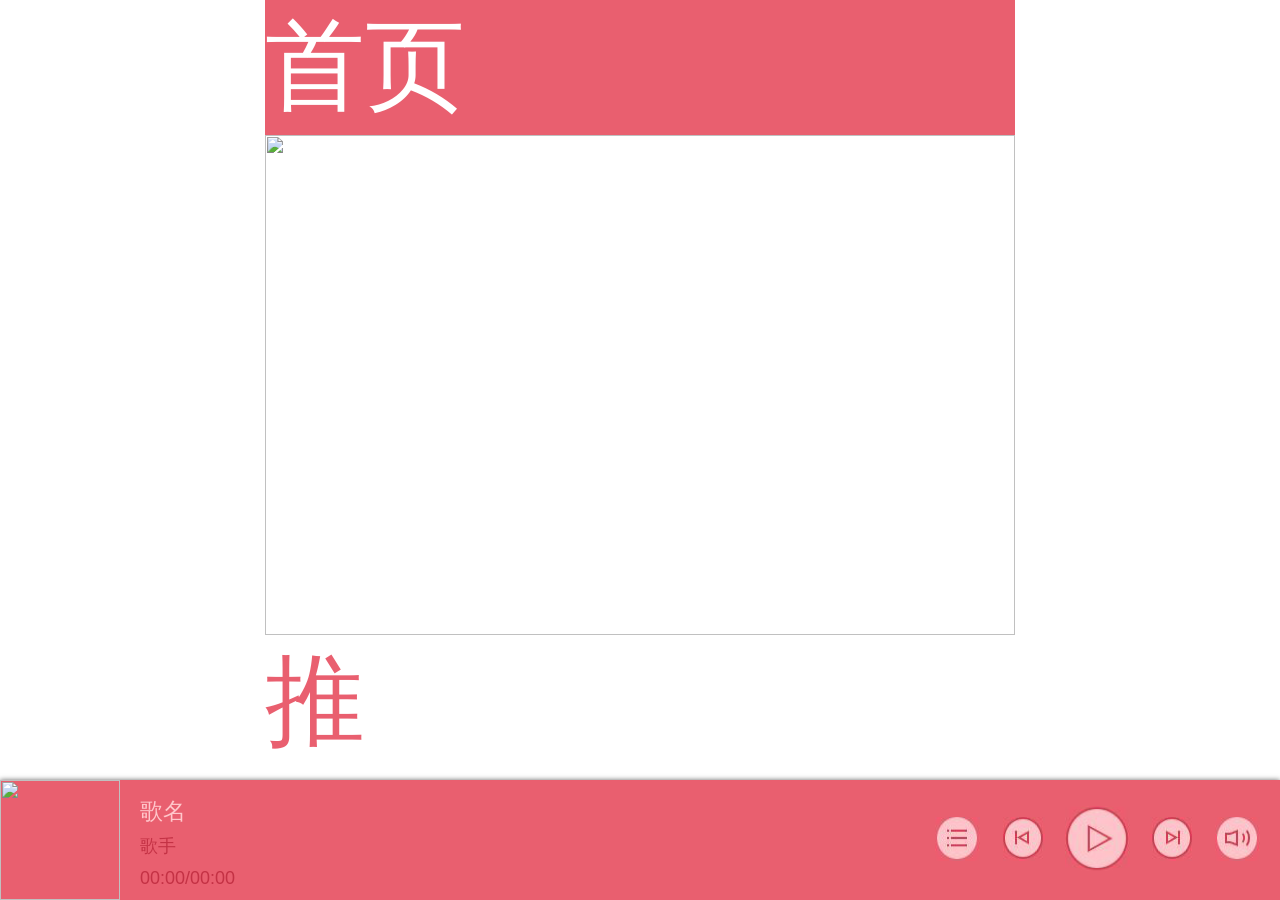
==== index.html @ 224133f3 "music" ====
<!DOCTYPE html>
<html lang="en" data-scale="true">
  <head>
    <meta charset="utf-8">
    <!-- <meta name="viewport" content="width=device-width, initial-scale=1, shrink-to-fit=no"> -->
    <meta name="viewport" content="width=device-width,height=device-height, shrink-to-fit=no, user-scalable=no,initial-scale=1, minimum-scale=1, maximum-scale=1">  
    <!-- <script src="../src/assets/js/index.js"></script> -->
    <meta name="referrer" content="no-referrer">
    <meta name="theme-color" content="#000000">
    <link href="https://cdn.bootcss.com/antd-mobile/2.2.13/antd-mobile.css" rel="stylesheet" type="text/css"  />
    <!-- <meta content="telephone=no,email=no" name="format-detection"> -->
    <!-- <script>!function(e){function t(a){if(i[a])return i[a].exports;var n=i[a]={exports:{},id:a,loaded:!1};return e[a].call(n.exports,n,n.exports,t),n.loaded=!0,n.exports}var i={};return t.m=e,t.c=i,t.p="",t(0)}([function(e,t){"use strict";Object.defineProperty(t,"__esModule",{value:!0});var i=window;t["default"]=i.flex=function(e,t){var a=e||100,n=t||1,r=i.document,o=navigator.userAgent,d=o.match(/Android[\S\s]+AppleWebkit\/(\d{3})/i),l=o.match(/U3\/((\d+|\.){5,})/i),c=l&&parseInt(l[1].split(".").join(""),10)>=80,p=navigator.appVersion.match(/(iphone|ipad|ipod)/gi),s=i.devicePixelRatio||1;p||d&&d[1]>534||c||(s=1);var u=1/s,m=r.querySelector('meta[name="viewport"]');m||(m=r.createElement("meta"),m.setAttribute("name","viewport"),r.head.appendChild(m)),m.setAttribute("content","width=device-width,user-scalable=no,initial-scale="+u+",maximum-scale="+u+",minimum-scale="+u),r.documentElement.style.fontSize=a/2*s*n+"px"},e.exports=t["default"]}]); flex(100, 1);</script> -->
    <!-- <script src="http://g.tbcdn.cn/mtb/lib-flexible/0.3.4/??flexible_css.js,flexible.js"></script> -->
    <!-- RAS加密插件 -->
    <style>
      html,body{
        width: 100%;
        max-width: 750px;
        height: 100%;
        display: block;
        margin: auto;
      }
      #root{
        width: 100%;
        height: 100%;
      }
      .App{
        width: 100%;
        height: 100%;
        overflow: auto;
      }
      .amap-copyright{
        display: none !important;
      }
      .bofyalertbox{
        position: fixed;
        z-index: 1001;
        top: 0;
        left: 0;
        bottom: 0;
        display: none;
        right: 0;
        background: rgba(0,0,0,0.67);
      }
      .bofyalertbox .boxl{
        width: 5.4rem;
        /* height: 2.8rem; */
        position: absolute;
        top: 50%;
        margin-top: -1.4rem;
        left: 50%;
        margin-left: -2.7rem;
        background: #fff;
        border-radius: 0.26rem;
        overflow: hidden;
        padding: 0.5rem 0 1.3rem;
      }
      .bofyalertbox .boxl p{
            width: 3.6rem;
            font-size: 0.32rem;
            color: #494949;
            margin: auto;
            text-align: center;
            line-height: 0.5rem;
            /* margin-top: 0.5rem; */
        }
        .bofyalertbox .boxl .btmbox{
            width:5.4rem;
            height:0.88rem;
            position: absolute;
            left: 0;
            bottom: 0;
        }
        .bofyalertbox .boxl .btmbox label{
                width: 50%;
                height: 0.88rem;
                line-height: 0.88rem;
                text-align: center;
                box-sizing: border-box;
                border-top: 1px solid #eee;
                float: left;
                font-size: 0.3rem;
                color: #777;
            }
        .bofyalertbox .boxl .btmbox label:last-child{
            border-left: 1px solid #eee;
            color: #24C789;
        }
    </style>
    <script>
      let widt=document.documentElement.clientWidth>750?750:document.documentElement.clientWidth

      document.documentElement.style.fontSize=widt / 750 * 100 + 'px';
     window.onload=function(){
      //  alert(window.devicePixelRatio)
      //  alert(window.screen.width)
      
      // if(window.location.href.split('/Explorer/').length==2){
      //   document.documentElement.style.fontSize = document.documentElement.clientWidth / 750 * 100 + 'px';
      // }else{
      //   document.documentElement.style.fontSize = window.screen.width * window.devicePixelRatio / 7.5 + 'px';
      // }
      
     }
    //  function sayHello() {
    //   // alert("我是无参无返回toast") 
    //  }
    
    function changetit(url){//传递地址
      console.log(url)
      if(url){
        window.location.href=url
      }
    }
    function hideheaderlefticon(bol){
      var left=document.getElementById('header_left_icon')
      if(bol){
        left.style.display='blobk'
      }else{
        left.style.display='none'
      }
      
    }
    function  getiframe(){
     // window.frames['iframeId'];
     // console.log(999999,window.frames['SunPage'])
      if(window.frames['SunPage']!=undefined){
        return true
      }else{
        return false
      }
    }
     function getAgrT(str){
      setCookie('argT',str,1)
      sessionStorage.setItem('argt',str)
     }
     function CommissionDisplay(bool){
      sessionStorage.setItem('CommissionDisplay',bool)
     }
     function sentconsole(res,tit){

        // var continer=document.getElementById('consolebox');
        // var txtlist=JSON.stringify(res).split(',')
        // continer.innerHTML+='<p>'+tit+'</p>'
        // txtlist.map(function(value,key){
        //   continer.innerHTML+='<p>'+value+'<p>';
        // })
        // continer.innerHTML+='<p style="width:100%;height:60px;"></p>'
        
     }
    
     function setCookie(cname,cvalue,exdays){
          var d = new Date();
          d.setTime(d.getTime()+(exdays*24*60*60*1000));
          var expires = "expires="+d.toGMTString();
          document.cookie = cname+"="+cvalue+"; "+expires;
      }
    </script>
    <script src="https://as.alipayobjects.com/g/component/fastclick/1.0.6/fastclick.js"></script>
    <script>
      if ('addEventListener' in document) {
        document.addEventListener('DOMContentLoaded', function() {
          FastClick.attach(document.body);
        }, false);
      }
      if(!window.Promise) {
        document.writeln('<script src="https://as.alipayobjects.com/g/component/es6-promise/3.2.2/es6-promise.min.js"'+'>'+'<'+'/'+'script>');
      }
    </script>
    
    
    <!-- <script>
    
      if(window.location.host=="devpage.henzfin.com"||window.location.host=="testpage.henzfin.com"){//如果是测试账号就加载日志
        document.writeln('<script src="https://cdn.bootcss.com/eruda/1.4.3/eruda.min.js"'+'>'+'<'+'/'+'script>');
          setTimeout(function(){
            eruda.init({
              tool: ['console', 'elements','network','Sources','Resources']
            });
          },200)
       
      }
       
    </script> -->
    <!--
      manifest.json provides metadata used when your web app is added to the
      homescreen on Android. See https://developers.google.com/web/fundamentals/engage-and-retain/web-app-manifest/
    -->
    <!-- <link rel="manifest" href="%PUBLIC_URL%/manifest.json"> -->
    <!-- <link rel="shortcut icon" href="%PUBLIC_URL%/favicon.ico"> -->
    <!--
      Notice the use of %PUBLIC_URL% in the tags above.
      It will be replaced with the URL of the `public` folder during the build.
      Only files inside the `public` folder can be referenced from the HTML.

      Unlike "/favicon.ico" or "favicon.ico", "%PUBLIC_URL%/favicon.ico" will
      work correctly both with client-side routing and a non-root public URL.
      Learn how to configure a non-root public URL by running `npm run build`.
    -->
    <title></title>
  </head>
  <body>
      <!-- <div class="indexloading" id="indexloading" style="border-radius: 10px">
        <img src='http://chuantu.biz/t6/324/1528266388x-1566688329.gif' />
      </div> -->
    <noscript>
      You need to enable JavaScript to run this app.
    </noscript>
    <div id="root"></div>
    <!--
      This HTML file is a template.
      If you open it directly in the browser, you will see an empty page.

      You can add webfonts, meta tags, or analytics to this file.
      The build step will place the bundled scripts into the <body> tag.

      To begin the development, run `npm start` or `yarn start`.
      To create a production bundle, use `npm run build` or `yarn build`.
    -->
  <script type="text/javascript" src="./app_3c23c63b.js"></script></body>
</html>
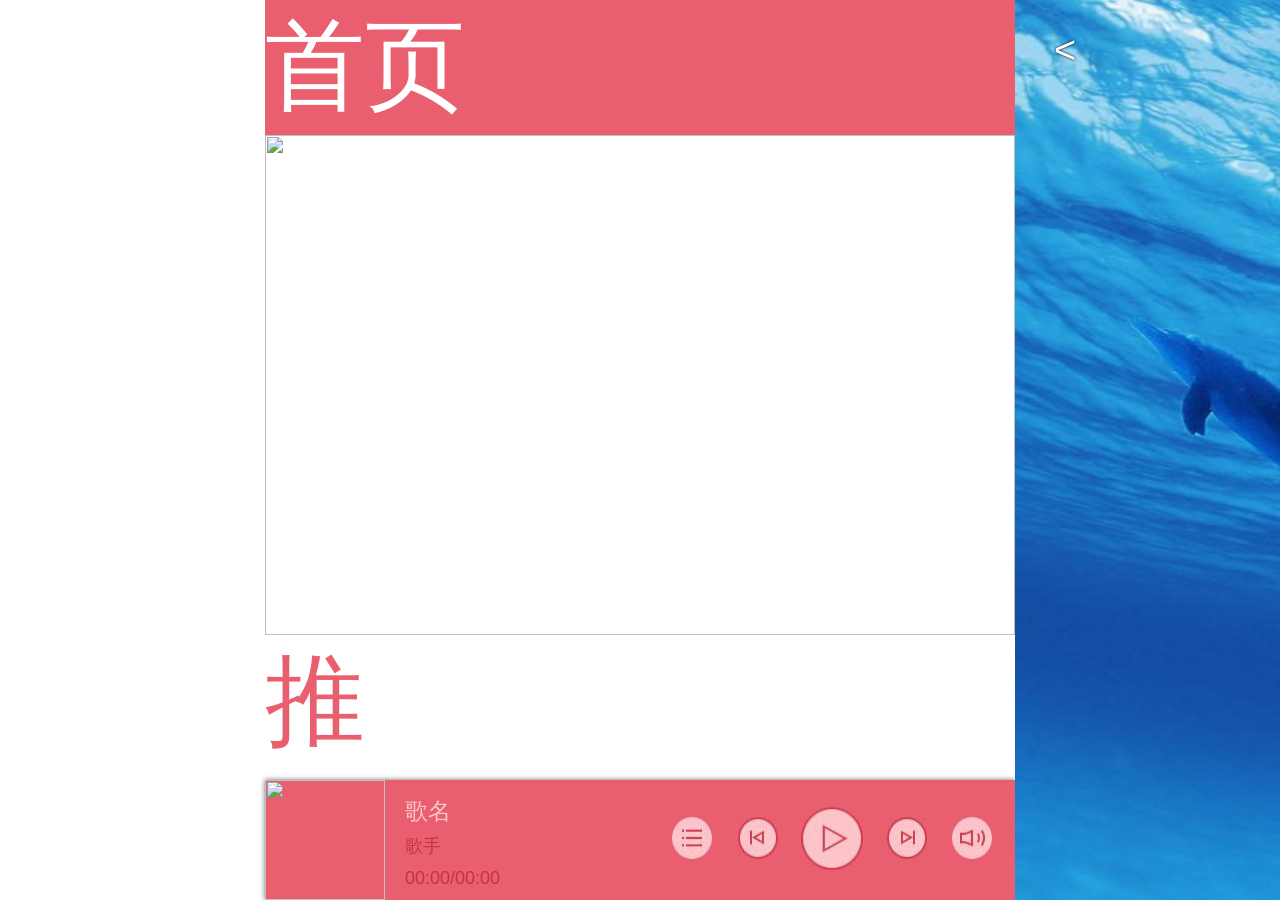
==== commit 5b2e2edc: "a" ====
--- a/index.html
+++ b/index.html
@@ -217,5 +217,5 @@
       To begin the development, run `npm start` or `yarn start`.
       To create a production bundle, use `npm run build` or `yarn build`.
     -->
-  <script type="text/javascript" src="./app_3c23c63b.js"></script></body>
+  <script type="text/javascript" src="./app_a83de348.js"></script></body>
 </html>
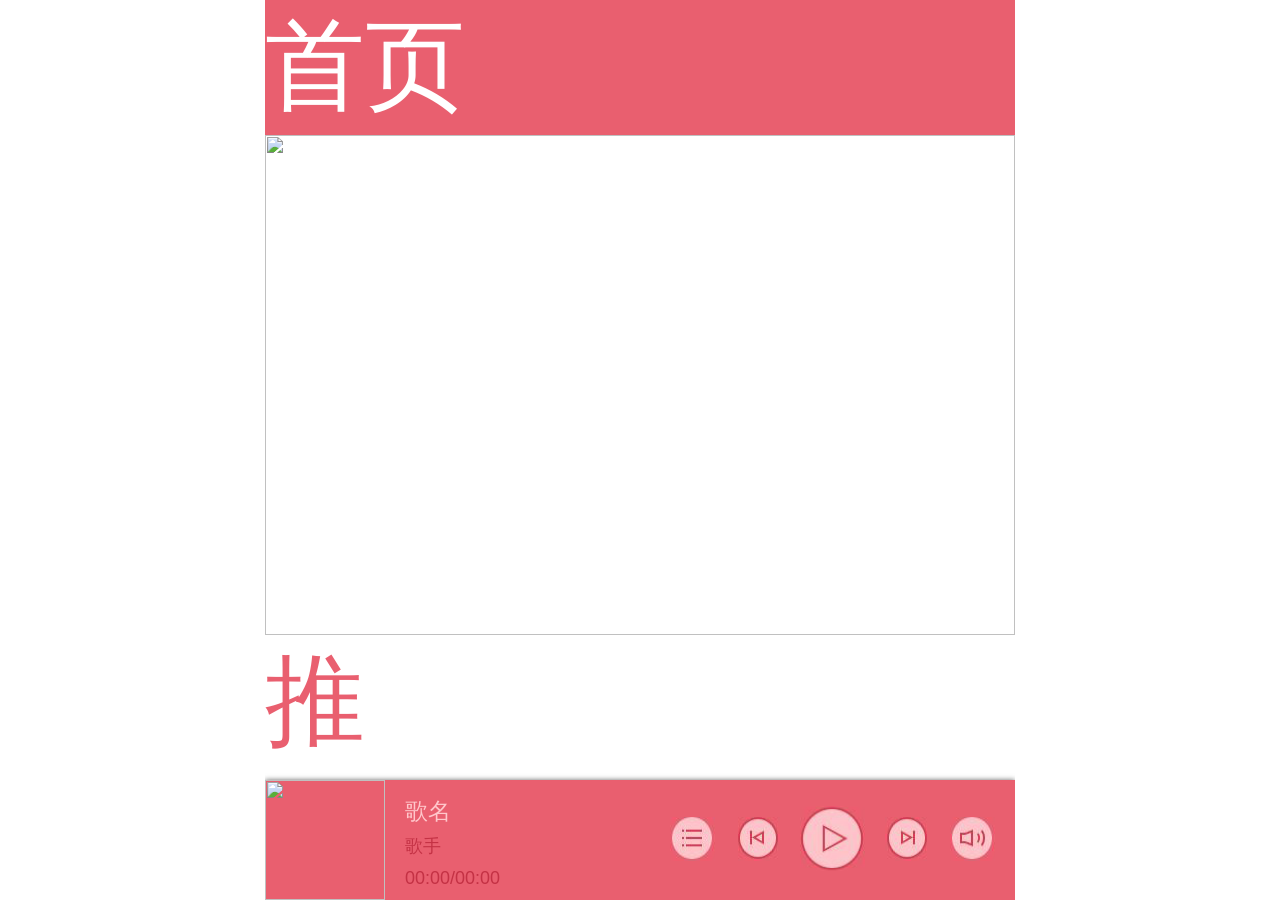
==== commit efd1930e: "sd" ====
--- a/index.html
+++ b/index.html
@@ -28,6 +28,11 @@
         width: 100%;
         height: 100%;
         overflow: auto;
+      }
+      .App>div{
+        width: 100%;
+        height: 100%;
+      
       }
       .amap-copyright{
         display: none !important;
@@ -217,5 +222,5 @@
       To begin the development, run `npm start` or `yarn start`.
       To create a production bundle, use `npm run build` or `yarn build`.
     -->
-  <script type="text/javascript" src="./app_a83de348.js"></script></body>
+  <script type="text/javascript" src="./app_8f90cdd7.js"></script></body>
 </html>
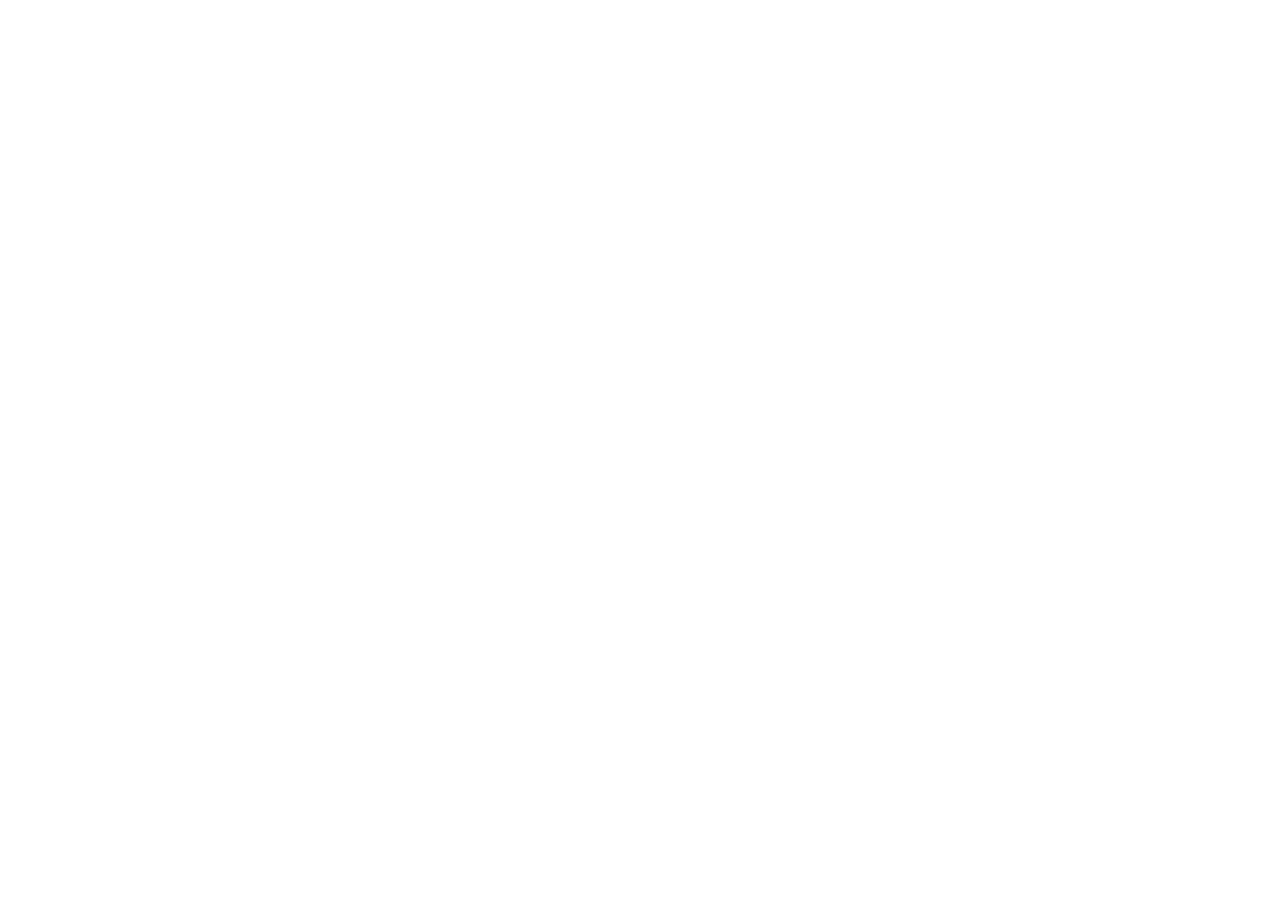
==== commit 70444e40: "my block" ====
--- a/index.html
+++ b/index.html
@@ -1,226 +1,4 @@
-<!DOCTYPE html>
-<html lang="en" data-scale="true">
-  <head>
-    <meta charset="utf-8">
-    <!-- <meta name="viewport" content="width=device-width, initial-scale=1, shrink-to-fit=no"> -->
-    <meta name="viewport" content="width=device-width,height=device-height, shrink-to-fit=no, user-scalable=no,initial-scale=1, minimum-scale=1, maximum-scale=1">  
-    <!-- <script src="../src/assets/js/index.js"></script> -->
-    <meta name="referrer" content="no-referrer">
-    <meta name="theme-color" content="#000000">
-    <link href="https://cdn.bootcss.com/antd-mobile/2.2.13/antd-mobile.css" rel="stylesheet" type="text/css"  />
-    <!-- <meta content="telephone=no,email=no" name="format-detection"> -->
-    <!-- <script>!function(e){function t(a){if(i[a])return i[a].exports;var n=i[a]={exports:{},id:a,loaded:!1};return e[a].call(n.exports,n,n.exports,t),n.loaded=!0,n.exports}var i={};return t.m=e,t.c=i,t.p="",t(0)}([function(e,t){"use strict";Object.defineProperty(t,"__esModule",{value:!0});var i=window;t["default"]=i.flex=function(e,t){var a=e||100,n=t||1,r=i.document,o=navigator.userAgent,d=o.match(/Android[\S\s]+AppleWebkit\/(\d{3})/i),l=o.match(/U3\/((\d+|\.){5,})/i),c=l&&parseInt(l[1].split(".").join(""),10)>=80,p=navigator.appVersion.match(/(iphone|ipad|ipod)/gi),s=i.devicePixelRatio||1;p||d&&d[1]>534||c||(s=1);var u=1/s,m=r.querySelector('meta[name="viewport"]');m||(m=r.createElement("meta"),m.setAttribute("name","viewport"),r.head.appendChild(m)),m.setAttribute("content","width=device-width,user-scalable=no,initial-scale="+u+",maximum-scale="+u+",minimum-scale="+u),r.documentElement.style.fontSize=a/2*s*n+"px"},e.exports=t["default"]}]); flex(100, 1);</script> -->
-    <!-- <script src="http://g.tbcdn.cn/mtb/lib-flexible/0.3.4/??flexible_css.js,flexible.js"></script> -->
-    <!-- RAS加密插件 -->
-    <style>
-      html,body{
-        width: 100%;
-        max-width: 750px;
-        height: 100%;
-        display: block;
-        margin: auto;
-      }
-      #root{
+<!DOCTYPE html><html lang=en><head><meta charset=utf-8><meta http-equiv=X-UA-Compatible content="chrome=1"><meta name=viewport content="width=device-width,initial-scale=1"><title>林津津的个人博客</title><link href=https://cdnjs.cloudflare.com/ajax/libs/element-ui/2.4.9/theme-chalk/index.css rel=stylesheet><style>html,body{
         width: 100%;
         height: 100%;
-      }
-      .App{
-        width: 100%;
-        height: 100%;
-        overflow: auto;
-      }
-      .App>div{
-        width: 100%;
-        height: 100%;
-      
-      }
-      .amap-copyright{
-        display: none !important;
-      }
-      .bofyalertbox{
-        position: fixed;
-        z-index: 1001;
-        top: 0;
-        left: 0;
-        bottom: 0;
-        display: none;
-        right: 0;
-        background: rgba(0,0,0,0.67);
-      }
-      .bofyalertbox .boxl{
-        width: 5.4rem;
-        /* height: 2.8rem; */
-        position: absolute;
-        top: 50%;
-        margin-top: -1.4rem;
-        left: 50%;
-        margin-left: -2.7rem;
-        background: #fff;
-        border-radius: 0.26rem;
-        overflow: hidden;
-        padding: 0.5rem 0 1.3rem;
-      }
-      .bofyalertbox .boxl p{
-            width: 3.6rem;
-            font-size: 0.32rem;
-            color: #494949;
-            margin: auto;
-            text-align: center;
-            line-height: 0.5rem;
-            /* margin-top: 0.5rem; */
-        }
-        .bofyalertbox .boxl .btmbox{
-            width:5.4rem;
-            height:0.88rem;
-            position: absolute;
-            left: 0;
-            bottom: 0;
-        }
-        .bofyalertbox .boxl .btmbox label{
-                width: 50%;
-                height: 0.88rem;
-                line-height: 0.88rem;
-                text-align: center;
-                box-sizing: border-box;
-                border-top: 1px solid #eee;
-                float: left;
-                font-size: 0.3rem;
-                color: #777;
-            }
-        .bofyalertbox .boxl .btmbox label:last-child{
-            border-left: 1px solid #eee;
-            color: #24C789;
-        }
-    </style>
-    <script>
-      let widt=document.documentElement.clientWidth>750?750:document.documentElement.clientWidth
-
-      document.documentElement.style.fontSize=widt / 750 * 100 + 'px';
-     window.onload=function(){
-      //  alert(window.devicePixelRatio)
-      //  alert(window.screen.width)
-      
-      // if(window.location.href.split('/Explorer/').length==2){
-      //   document.documentElement.style.fontSize = document.documentElement.clientWidth / 750 * 100 + 'px';
-      // }else{
-      //   document.documentElement.style.fontSize = window.screen.width * window.devicePixelRatio / 7.5 + 'px';
-      // }
-      
-     }
-    //  function sayHello() {
-    //   // alert("我是无参无返回toast") 
-    //  }
-    
-    function changetit(url){//传递地址
-      console.log(url)
-      if(url){
-        window.location.href=url
-      }
-    }
-    function hideheaderlefticon(bol){
-      var left=document.getElementById('header_left_icon')
-      if(bol){
-        left.style.display='blobk'
-      }else{
-        left.style.display='none'
-      }
-      
-    }
-    function  getiframe(){
-     // window.frames['iframeId'];
-     // console.log(999999,window.frames['SunPage'])
-      if(window.frames['SunPage']!=undefined){
-        return true
-      }else{
-        return false
-      }
-    }
-     function getAgrT(str){
-      setCookie('argT',str,1)
-      sessionStorage.setItem('argt',str)
-     }
-     function CommissionDisplay(bool){
-      sessionStorage.setItem('CommissionDisplay',bool)
-     }
-     function sentconsole(res,tit){
-
-        // var continer=document.getElementById('consolebox');
-        // var txtlist=JSON.stringify(res).split(',')
-        // continer.innerHTML+='<p>'+tit+'</p>'
-        // txtlist.map(function(value,key){
-        //   continer.innerHTML+='<p>'+value+'<p>';
-        // })
-        // continer.innerHTML+='<p style="width:100%;height:60px;"></p>'
-        
-     }
-    
-     function setCookie(cname,cvalue,exdays){
-          var d = new Date();
-          d.setTime(d.getTime()+(exdays*24*60*60*1000));
-          var expires = "expires="+d.toGMTString();
-          document.cookie = cname+"="+cvalue+"; "+expires;
-      }
-    </script>
-    <script src="https://as.alipayobjects.com/g/component/fastclick/1.0.6/fastclick.js"></script>
-    <script>
-      if ('addEventListener' in document) {
-        document.addEventListener('DOMContentLoaded', function() {
-          FastClick.attach(document.body);
-        }, false);
-      }
-      if(!window.Promise) {
-        document.writeln('<script src="https://as.alipayobjects.com/g/component/es6-promise/3.2.2/es6-promise.min.js"'+'>'+'<'+'/'+'script>');
-      }
-    </script>
-    
-    
-    <!-- <script>
-    
-      if(window.location.host=="devpage.henzfin.com"||window.location.host=="testpage.henzfin.com"){//如果是测试账号就加载日志
-        document.writeln('<script src="https://cdn.bootcss.com/eruda/1.4.3/eruda.min.js"'+'>'+'<'+'/'+'script>');
-          setTimeout(function(){
-            eruda.init({
-              tool: ['console', 'elements','network','Sources','Resources']
-            });
-          },200)
-       
-      }
-       
-    </script> -->
-    <!--
-      manifest.json provides metadata used when your web app is added to the
-      homescreen on Android. See https://developers.google.com/web/fundamentals/engage-and-retain/web-app-manifest/
-    -->
-    <!-- <link rel="manifest" href="%PUBLIC_URL%/manifest.json"> -->
-    <!-- <link rel="shortcut icon" href="%PUBLIC_URL%/favicon.ico"> -->
-    <!--
-      Notice the use of %PUBLIC_URL% in the tags above.
-      It will be replaced with the URL of the `public` folder during the build.
-      Only files inside the `public` folder can be referenced from the HTML.
-
-      Unlike "/favicon.ico" or "favicon.ico", "%PUBLIC_URL%/favicon.ico" will
-      work correctly both with client-side routing and a non-root public URL.
-      Learn how to configure a non-root public URL by running `npm run build`.
-    -->
-    <title></title>
-  </head>
-  <body>
-      <!-- <div class="indexloading" id="indexloading" style="border-radius: 10px">
-        <img src='http://chuantu.biz/t6/324/1528266388x-1566688329.gif' />
-      </div> -->
-    <noscript>
-      You need to enable JavaScript to run this app.
-    </noscript>
-    <div id="root"></div>
-    <!--
-      This HTML file is a template.
-      If you open it directly in the browser, you will see an empty page.
-
-      You can add webfonts, meta tags, or analytics to this file.
-      The build step will place the bundled scripts into the <body> tag.
-
-      To begin the development, run `npm start` or `yarn start`.
-      To create a production bundle, use `npm run build` or `yarn build`.
-    -->
-  <script type="text/javascript" src="./app_8f90cdd7.js"></script></body>
-</html>
+      }</style><link href=css/chunk-089b853f.708b7449.css rel=prefetch><link href=css/chunk-21dbfb9a.1fcba90f.css rel=prefetch><link href=css/chunk-3564b6e5.760d640d.css rel=prefetch><link href=css/chunk-63289dd7.ecc5ac9b.css rel=prefetch><link href=css/chunk-6a960d89.bcffba74.css rel=prefetch><link href=css/chunk-a0f208bc.4822fcae.css rel=prefetch><link href=css/chunk-ec4d0446.07b9777a.css rel=prefetch><link href=js/chunk-089b853f.83f33aaa.js rel=prefetch><link href=js/chunk-21dbfb9a.a310d236.js rel=prefetch><link href=js/chunk-33626e28.07f43f0c.js rel=prefetch><link href=js/chunk-3564b6e5.fb883247.js rel=prefetch><link href=js/chunk-63289dd7.efe13b85.js rel=prefetch><link href=js/chunk-6a960d89.d69c03f5.js rel=prefetch><link href=js/chunk-a0f208bc.be2f2923.js rel=prefetch><link href=js/chunk-ec4d0446.64bf0068.js rel=prefetch><link href=css/index.1f69cebc.css rel=preload as=style><link href=js/chunk-vendors.35871dbc.js rel=preload as=script><link href=js/index.a260dc0f.js rel=preload as=script><link href=css/index.1f69cebc.css rel=stylesheet></head><body><div id=app></div><script src=https://cdn.jsdelivr.net/npm/vue@2.6.10/dist/vue.js></script><script src=https://unpkg.com/vue-router@3.0.2/dist/vue-router.js></script><script src=https://unpkg.com/axios/dist/axios.js></script><script src=https://unpkg.com/element-ui/lib/index.js></script><script src=js/chunk-vendors.35871dbc.js></script><script src=js/index.a260dc0f.js></script></body></html>
